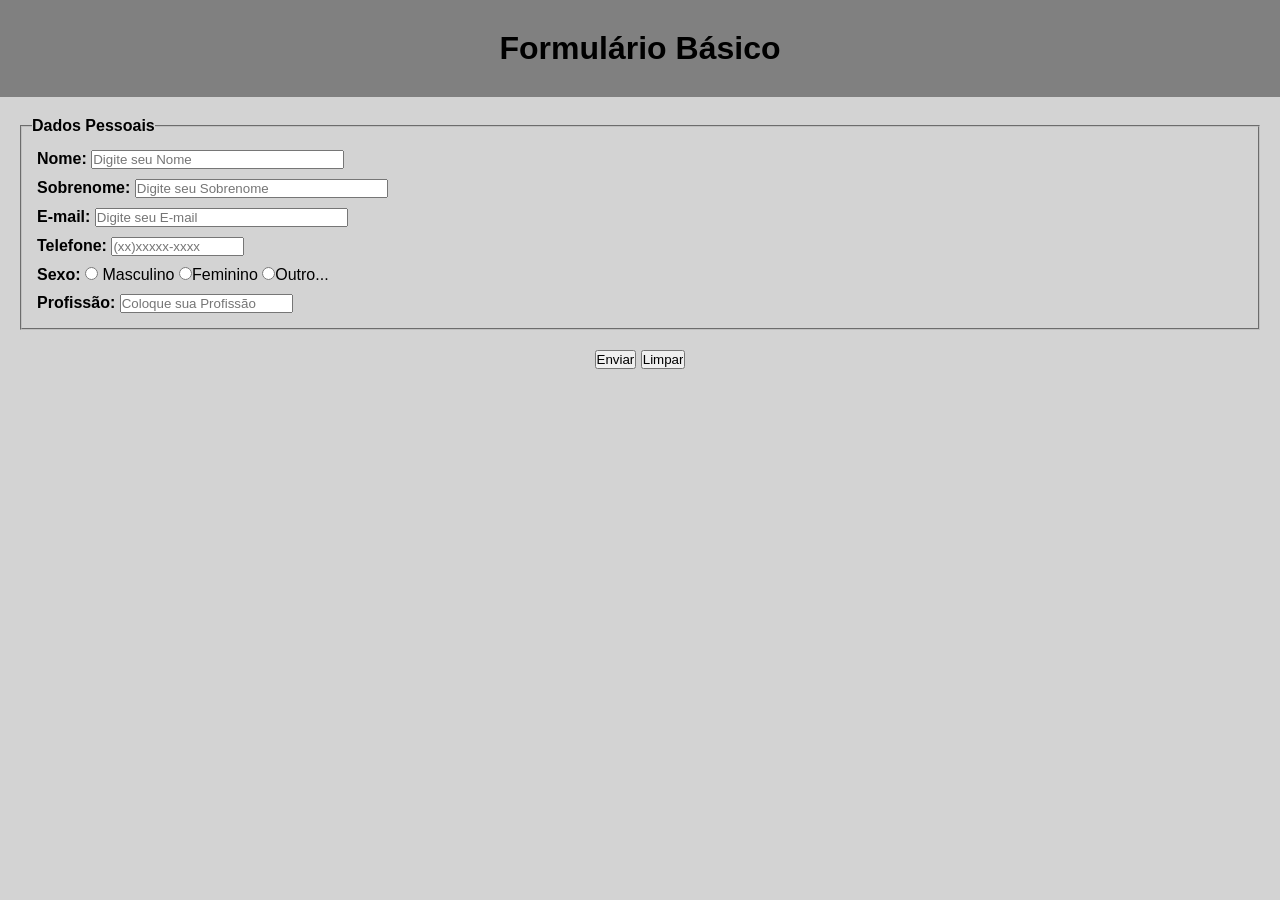
==== formulário/index.html @ d8719854 "teste" ====
<!DOCTYPE html>
<html lang="pt-br">
<head>
    <meta charset="UTF-8">
    <meta name="viewport" content="width=device-width, initial-scale=1.0">
    <link rel="shortcut icon" href="favicon.ico-G.png" type="image/x-icon">
    <title>Formulário</title>
    <link rel="stylesheet" href="style.css">
</head>
<body>
    <header>
        <h1>Formulário Básico</h1>
    </header>
    <form action="cadastro.html" method="post" autocomplete="on">
        <fieldset>
            <legend>Dados Pessoais</legend>
            <div>
                <label for="inome" class="bold">Nome: </label>
                <input type="text" name="nome" id="inome" required 
                placeholder="Digite seu Nome" maxlength="30" autocomplete="name" size="30">
            </div>
            <div>
                <label for="isobrenome" class="bold">Sobrenome: </label>
                <input type="text" name="sobrenome" id="isobrenome" required 
                placeholder="Digite seu Sobrenome" maxlength="50" size="30" >
            </div>
            <div>
                <label for="iemail" class="bold">E-mail: </label>
                <input type="email" name="email" id="iemail" required 
                placeholder="Digite seu E-mail" maxlength="60" size="30" autocomplete="email">
            </div>
            <div>
                <label for="itel" class="bold">Telefone: </label>
                <input type="tel" name="tel" id="itel" required 
                autocomplete="tel" placeholder="(xx)xxxxx-xxxx" size="15" 
                pattern="^\d{2}\d{4,5}-\d{4}$" maxlength="15">
            </div>
            <div>
                <label for="sexo" class="bold">Sexo:</label>
                <input type="radio" name="sexo" id="isexom"> <label for="isexom">Masculino</label>
                <input type="radio" name="sexo" id="isexof"><label for="isexof">Feminino</label>
                <input type="radio" name="sexo" id="isexoo"><label for="isexoo">Outro...</label>
            </div>
            <div>
                <label for="iprof" class="bold">Profissão: </label>
                <input type="text" name="prof" id="iprof" list="lstprof" required placeholder="Coloque sua Profissão">
                <datalist id="lstprof">
                    <option>Administrador</option>
                    <option>Desenvolvedor</option>
                    <option>Jogador</option>
                    <option>RH</option>
                    <option>Professor</option>
                    <option>Logista</option>
                    <option>Advogado</option>
                    <option>Autonomo</option>
                    <option>Marketing</option>
                    <option>Jornalista</option>
                </datalist>
            </div>
        </fieldset>
        <div class="botao">
            <input type="submit" value="Enviar">
            <input type="reset" value="Limpar">
        </div>
    </form>
</body>
</html>
---- formulário/style.css ----
@charset "UTF-8";

* {
    margin: 0px;
    padding: 0px;
    font-family: Arial, Helvetica, sans-serif;
}


header {
    background-color: gray;
    text-align: center;
    padding: 30px;
}

body {
    background-color: lightgray;
}

form{
    padding: 20px;
}

fieldset {
    padding: 10px;
}

legend {
    font-weight: bold;
}

.bold {
    font-weight: bold;
}

div {
    padding: 5px;
}

.botao {
    text-align: center;
    padding: 20px;
}
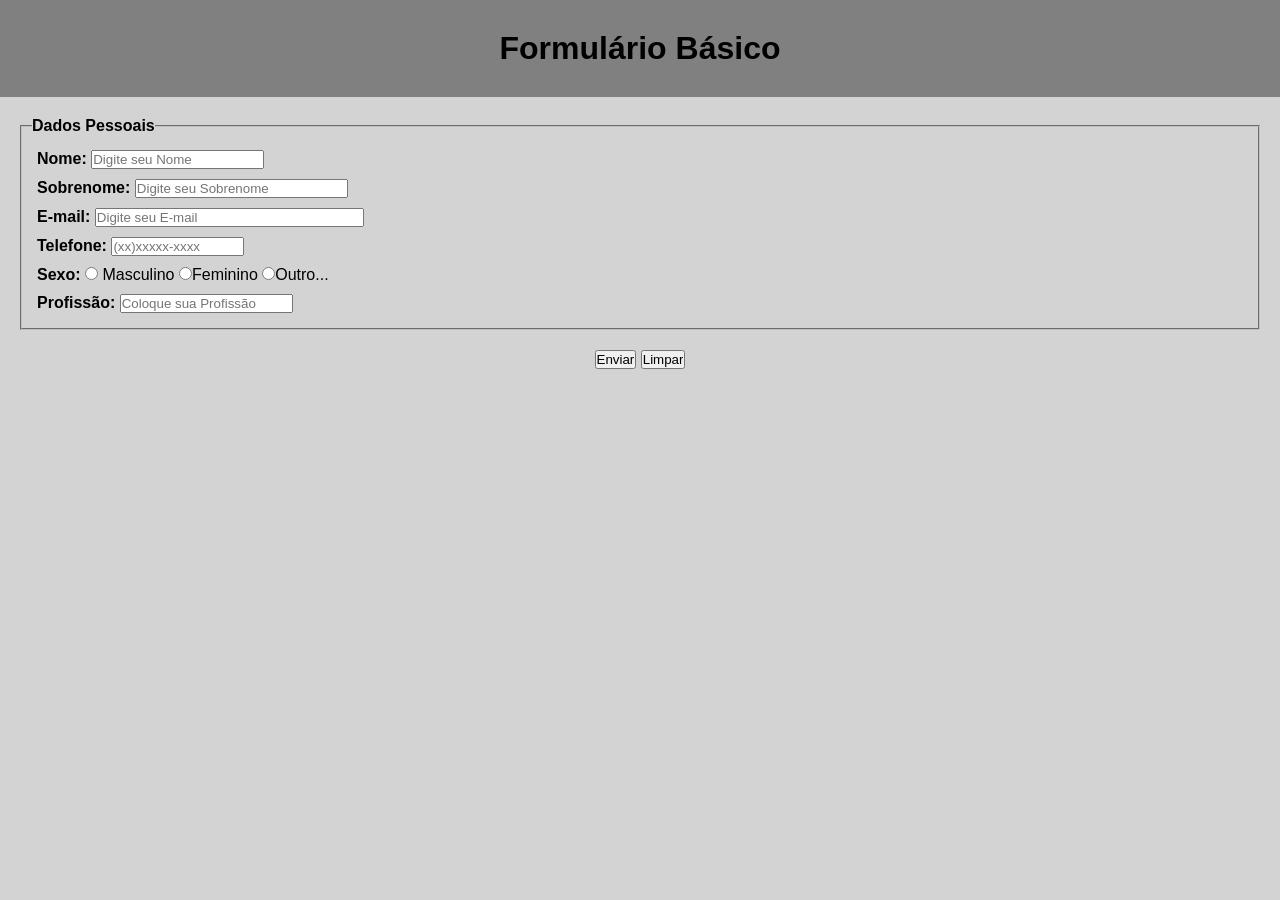
==== commit e101ed37: "teste 02" ====
--- a/formulário/index.html
+++ b/formulário/index.html
@@ -17,23 +17,22 @@
             <div>
                 <label for="inome" class="bold">Nome: </label>
                 <input type="text" name="nome" id="inome" required 
-                placeholder="Digite seu Nome" maxlength="30" autocomplete="name" size="30">
+                placeholder="Digite seu Nome" maxlength="30" autocomplete="name" size="20">
             </div>
             <div>
                 <label for="isobrenome" class="bold">Sobrenome: </label>
                 <input type="text" name="sobrenome" id="isobrenome" required 
-                placeholder="Digite seu Sobrenome" maxlength="50" size="30" >
+                placeholder="Digite seu Sobrenome" maxlength="50" size="25" >
             </div>
             <div>
                 <label for="iemail" class="bold">E-mail: </label>
                 <input type="email" name="email" id="iemail" required 
-                placeholder="Digite seu E-mail" maxlength="60" size="30" autocomplete="email">
+                placeholder="Digite seu E-mail" maxlength="60" size="32" autocomplete="email">
             </div>
             <div>
                 <label for="itel" class="bold">Telefone: </label>
                 <input type="tel" name="tel" id="itel" required 
-                autocomplete="tel" placeholder="(xx)xxxxx-xxxx" size="15" 
-                pattern="^\d{2}\d{4,5}-\d{4}$" maxlength="15">
+                autocomplete="tel" placeholder="(xx)xxxxx-xxxx" size="15" maxlength="15">
             </div>
             <div>
                 <label for="sexo" class="bold">Sexo:</label>
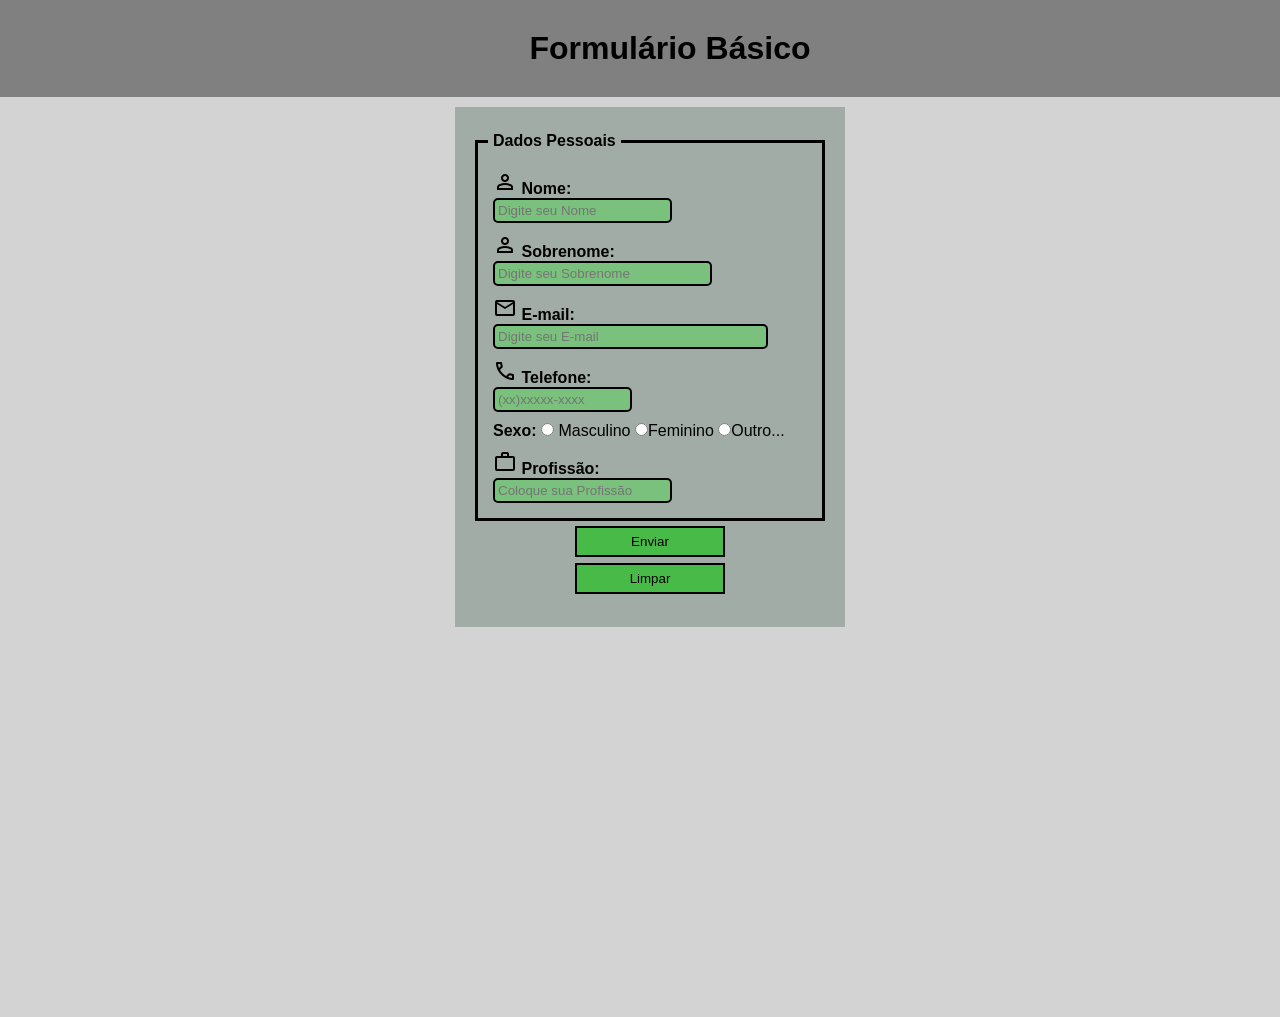
==== commit 32a9d6e0: "atualizado" ====
--- a/formulário/index.html
+++ b/formulário/index.html
@@ -5,62 +5,70 @@
     <meta name="viewport" content="width=device-width, initial-scale=1.0">
     <link rel="shortcut icon" href="favicon.ico-G.png" type="image/x-icon">
     <title>Formulário</title>
+    <link rel="stylesheet" href="https://fonts.googleapis.com/css2?family=Material+Symbols+Outlined:opsz,wght,FILL,GRAD@24,400,0,0" />
     <link rel="stylesheet" href="style.css">
 </head>
 <body>
     <header>
         <h1>Formulário Básico</h1>
     </header>
-    <form action="cadastro.html" method="post" autocomplete="on">
-        <fieldset>
-            <legend>Dados Pessoais</legend>
-            <div>
-                <label for="inome" class="bold">Nome: </label>
-                <input type="text" name="nome" id="inome" required 
-                placeholder="Digite seu Nome" maxlength="30" autocomplete="name" size="20">
+    <main>
+        <form class="formulario" action="cadastro.html" method="post" autocomplete="on">
+            <fieldset>
+                <legend>Dados Pessoais</legend>
+                <div class="questoes">
+                    <span class="material-symbols-outlined">person</span>
+                    <label for="inome" class="bold">Nome: </label>
+                    <input type="text" name="nome" id="inome" required
+                    placeholder="Digite seu Nome" maxlength="30" autocomplete="name" size="20">
+                </div>
+                <div class="questoes">
+                    <span class="material-symbols-outlined">person</span>
+                    <label for="isobrenome" class="bold">Sobrenome: </label>
+                    <input type="text" name="sobrenome" id="isobrenome" required
+                    placeholder="Digite seu Sobrenome" maxlength="50" size="25" >
+                </div>
+                <div class="questoes">
+                    <span class="material-symbols-outlined">mail</span>
+                    <label for="iemail" class="bold">E-mail: </label>
+                    <input type="email" name="email" id="iemail" required
+                    placeholder="Digite seu E-mail" maxlength="60" size="32" autocomplete="email">
+                </div>
+                <div class="questoes">
+                    <span class="material-symbols-outlined">call</span>
+                    <label for="itel" class="bold">Telefone: </label>
+                    <input type="tel" name="tel" id="itel" required
+                    autocomplete="tel" placeholder="(xx)xxxxx-xxxx" size="15" maxlength="15">
+                </div>
+                <div>
+                    <label for="sexo" class="bold">Sexo:</label>
+                    <input type="radio" name="sexo" id="isexom"> <label for="isexom">Masculino</label>
+                    <input type="radio" name="sexo" id="isexof"><label for="isexof">Feminino</label>
+                    <input type="radio" name="sexo" id="isexoo"><label for="isexoo">Outro...</label>
+                </div>
+                <div class="questoes">
+                    <span class="material-symbols-outlined">work</span>
+                    <label for="iprof" class="bold">Profissão: </label>
+                    <input type="text" name="prof" id="iprof" list="lstprof" required placeholder="Coloque sua Profissão">
+                    <datalist id="lstprof">
+                        <option>Administrador</option>
+                        <option>Desenvolvedor</option>
+                        <option>Jogador</option>
+                        <option>RH</option>
+                        <option>Professor</option>
+                        <option>Logista</option>
+                        <option>Advogado</option>
+                        <option>Autonomo</option>
+                        <option>Marketing</option>
+                        <option>Jornalista</option>
+                    </datalist>
+                </div>
+            </fieldset>
+            <div class="botao">
+                <input type="submit" value="Enviar">
+                <input type="reset" value="Limpar">
             </div>
-            <div>
-                <label for="isobrenome" class="bold">Sobrenome: </label>
-                <input type="text" name="sobrenome" id="isobrenome" required 
-                placeholder="Digite seu Sobrenome" maxlength="50" size="25" >
-            </div>
-            <div>
-                <label for="iemail" class="bold">E-mail: </label>
-                <input type="email" name="email" id="iemail" required 
-                placeholder="Digite seu E-mail" maxlength="60" size="32" autocomplete="email">
-            </div>
-            <div>
-                <label for="itel" class="bold">Telefone: </label>
-                <input type="tel" name="tel" id="itel" required 
-                autocomplete="tel" placeholder="(xx)xxxxx-xxxx" size="15" maxlength="15">
-            </div>
-            <div>
-                <label for="sexo" class="bold">Sexo:</label>
-                <input type="radio" name="sexo" id="isexom"> <label for="isexom">Masculino</label>
-                <input type="radio" name="sexo" id="isexof"><label for="isexof">Feminino</label>
-                <input type="radio" name="sexo" id="isexoo"><label for="isexoo">Outro...</label>
-            </div>
-            <div>
-                <label for="iprof" class="bold">Profissão: </label>
-                <input type="text" name="prof" id="iprof" list="lstprof" required placeholder="Coloque sua Profissão">
-                <datalist id="lstprof">
-                    <option>Administrador</option>
-                    <option>Desenvolvedor</option>
-                    <option>Jogador</option>
-                    <option>RH</option>
-                    <option>Professor</option>
-                    <option>Logista</option>
-                    <option>Advogado</option>
-                    <option>Autonomo</option>
-                    <option>Marketing</option>
-                    <option>Jornalista</option>
-                </datalist>
-            </div>
-        </fieldset>
-        <div class="botao">
-            <input type="submit" value="Enviar">
-            <input type="reset" value="Limpar">
-        </div>
-    </form>
+        </form>
+    </main>
 </body>
 </html>
--- a/formulário/style.css
+++ b/formulário/style.css
@@ -11,22 +11,49 @@
     background-color: gray;
     text-align: center;
     padding: 30px;
+    width: 100%;
 }
 
-body {
+body,html {
     background-color: lightgray;
+    height: 100vh;
+    width: 100vw;
 }
 
-form{
+main {
+    position: relative;
+    height: 100vh;
+    width: 100vw;
+    display: block;
+    margin: auto;
+    padding: 10px;
+}
+
+.formulario{
     padding: 20px;
+    background-color: rgba(135, 151, 142, 0.63);
+    width: 350px;
+    height: 480px;
+    display: block;
+    margin: auto;
 }
 
 fieldset {
     padding: 10px;
+    border: 3px solid black;
 }
 
 legend {
     font-weight: bold;
+    padding: 5px;
+}
+
+.questoes input {
+    padding: 3px;
+    display: block;
+    background-color: rgba(3, 255, 3, 0.247);
+    border: 2px solid black;
+    border-radius: 5px;
 }
 
 .bold {
@@ -37,7 +64,12 @@
     padding: 5px;
 }
 
-.botao {
-    text-align: center;
-    padding: 20px;
+.botao input {
+    display: block;
+    margin: auto;
+    margin-bottom: 6px;
+    padding: 6px;
+    width: 150px;
+    background-color: rgba(13, 197, 7, 0.596);
+    border: 2px solid black;
 }
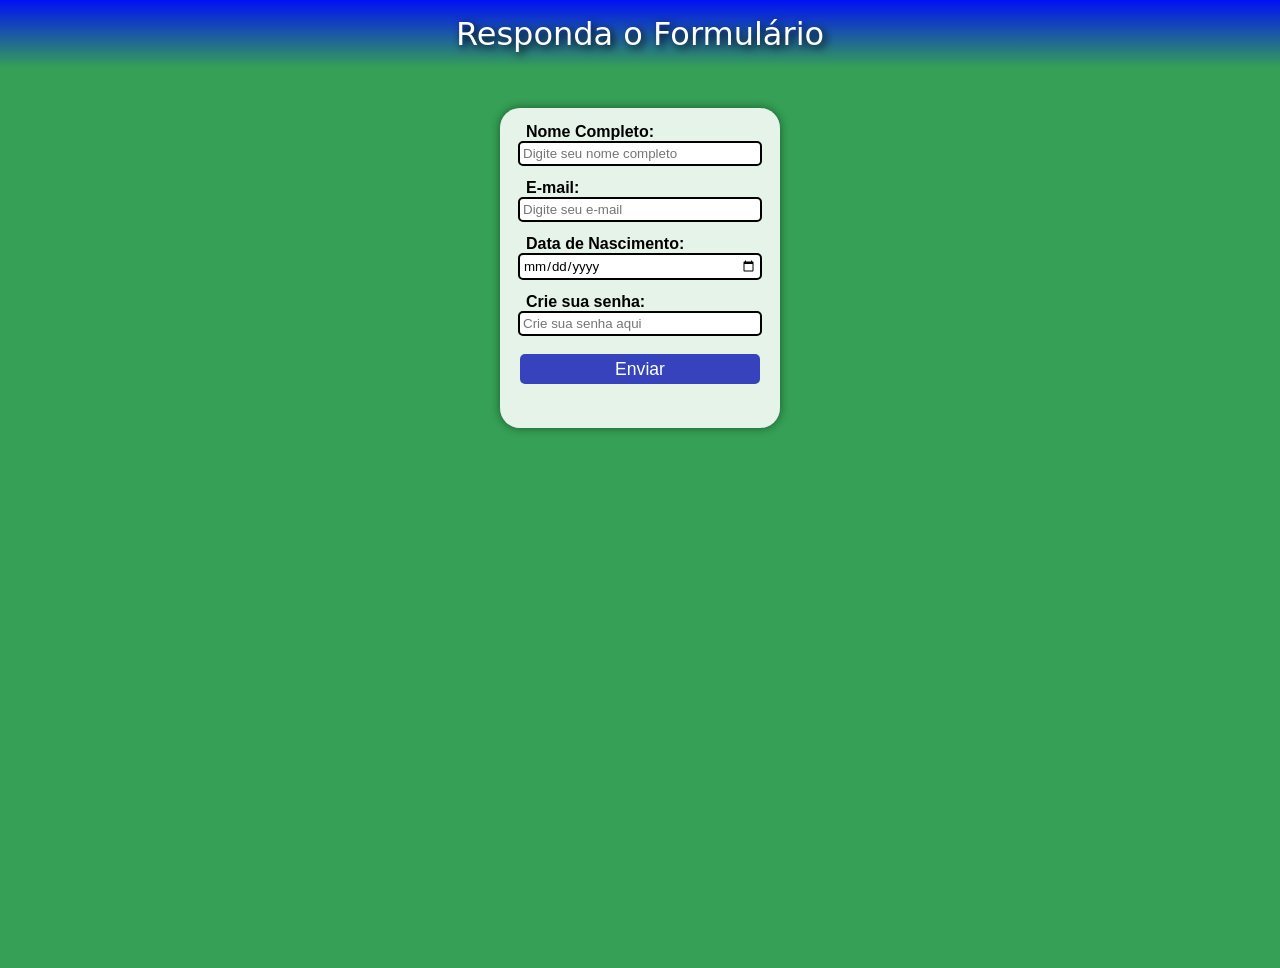
==== commit ca5851ac: "teste" ====
--- a/formulário/index.html
+++ b/formulário/index.html
@@ -4,71 +4,36 @@
     <meta charset="UTF-8">
     <meta name="viewport" content="width=device-width, initial-scale=1.0">
     <link rel="shortcut icon" href="favicon.ico-G.png" type="image/x-icon">
-    <title>Formulário</title>
-    <link rel="stylesheet" href="https://fonts.googleapis.com/css2?family=Material+Symbols+Outlined:opsz,wght,FILL,GRAD@24,400,0,0" />
+    <title>Forms</title>
     <link rel="stylesheet" href="style.css">
+    <link rel="stylesheet" href="media-query.css">
 </head>
 <body>
     <header>
-        <h1>Formulário Básico</h1>
+        <h2>Responda o Formulário</h2>
     </header>
     <main>
-        <form class="formulario" action="cadastro.html" method="post" autocomplete="on">
-            <fieldset>
-                <legend>Dados Pessoais</legend>
-                <div class="questoes">
-                    <span class="material-symbols-outlined">person</span>
-                    <label for="inome" class="bold">Nome: </label>
-                    <input type="text" name="nome" id="inome" required
-                    placeholder="Digite seu Nome" maxlength="30" autocomplete="name" size="20">
+        <section id="forms">
+            <form action="cadastro.php" method="post" autocomplete="on">
+                <div class="dados">
+                    <label for="inome">Nome Completo: </label>
+                    <input type="text" name="nome" id="inome" required placeholder="Digite seu nome completo" maxlength="50" autocomplete="name">
                 </div>
-                <div class="questoes">
-                    <span class="material-symbols-outlined">person</span>
-                    <label for="isobrenome" class="bold">Sobrenome: </label>
-                    <input type="text" name="sobrenome" id="isobrenome" required
-                    placeholder="Digite seu Sobrenome" maxlength="50" size="25" >
+                <div class="dados">
+                    <label for="iemail">E-mail: </label>
+                    <input type="email" name="email" id="iemail" required placeholder="Digite seu e-mail" maxlength="50" autocomplete="email">
                 </div>
-                <div class="questoes">
-                    <span class="material-symbols-outlined">mail</span>
-                    <label for="iemail" class="bold">E-mail: </label>
-                    <input type="email" name="email" id="iemail" required
-                    placeholder="Digite seu E-mail" maxlength="60" size="32" autocomplete="email">
+                <div class="dados">
+                    <label for="inasc">Data de Nascimento: </label>
+                    <input type="date" name="nasc" id="inasc" required>
                 </div>
-                <div class="questoes">
-                    <span class="material-symbols-outlined">call</span>
-                    <label for="itel" class="bold">Telefone: </label>
-                    <input type="tel" name="tel" id="itel" required
-                    autocomplete="tel" placeholder="(xx)xxxxx-xxxx" size="15" maxlength="15">
+                <div class="dados">
+                    <label for="isenha">Crie sua senha: </label>
+                    <input type="password" name="senha" id="isenha" required placeholder="Crie sua senha aqui" minlength="8" maxlength="20">
                 </div>
-                <div>
-                    <label for="sexo" class="bold">Sexo:</label>
-                    <input type="radio" name="sexo" id="isexom"> <label for="isexom">Masculino</label>
-                    <input type="radio" name="sexo" id="isexof"><label for="isexof">Feminino</label>
-                    <input type="radio" name="sexo" id="isexoo"><label for="isexoo">Outro...</label>
-                </div>
-                <div class="questoes">
-                    <span class="material-symbols-outlined">work</span>
-                    <label for="iprof" class="bold">Profissão: </label>
-                    <input type="text" name="prof" id="iprof" list="lstprof" required placeholder="Coloque sua Profissão">
-                    <datalist id="lstprof">
-                        <option>Administrador</option>
-                        <option>Desenvolvedor</option>
-                        <option>Jogador</option>
-                        <option>RH</option>
-                        <option>Professor</option>
-                        <option>Logista</option>
-                        <option>Advogado</option>
-                        <option>Autonomo</option>
-                        <option>Marketing</option>
-                        <option>Jornalista</option>
-                    </datalist>
-                </div>
-            </fieldset>
-            <div class="botao">
-                <input type="submit" value="Enviar">
-                <input type="reset" value="Limpar">
-            </div>
-        </form>
+                <div id="botao"><input class="enviar" type="submit" value="Enviar"></div>
+            </form>
+        </section>
     </main>
 </body>
 </html>
--- a/formulário/style.css
+++ b/formulário/style.css
@@ -4,72 +4,80 @@
     margin: 0px;
     padding: 0px;
     font-family: Arial, Helvetica, sans-serif;
+    box-sizing: border-box;
 }
 
+body, html {
+    background-color: #35A056;
+    height: 100vh;
+    width: 100vw;
+}
 
 header {
-    background-color: gray;
+    background-image: linear-gradient(to bottom,  #0110F5, #35A056);
+    color: white;
     text-align: center;
-    padding: 30px;
-    width: 100%;
+    padding: 15px;
 }
 
-body,html {
-    background-color: lightgray;
-    height: 100vh;
-    width: 100vw;
+header h2 {
+    font-weight: normal;
+    font-size: 2em;
+    font-family: system-ui, -apple-system, BlinkMacSystemFont, 'Segoe UI', Roboto, Oxygen, Ubuntu, Cantarell, 'Open Sans', 'Helvetica Neue', sans-serif;
+    text-shadow: 3px 3px 8px black;
 }
 
 main {
     position: relative;
     height: 100vh;
     width: 100vw;
+    padding: 40px;
+}
+
+#forms {
+    background-color: rgba(255, 255, 255, 0.87);
+    width: 280px;
+    height: 320px;
+    border-radius: 20px;
+    box-shadow: 0px 0px 10px rgba(0, 0, 0, 0.450);
     display: block;
     margin: auto;
     padding: 10px;
 }
 
-.formulario{
-    padding: 20px;
-    background-color: rgba(135, 151, 142, 0.63);
-    width: 350px;
-    height: 480px;
+.dados {
     display: block;
-    margin: auto;
+    padding: 8px;
+    padding-top: 5px;
 }
 
-fieldset {
-    padding: 10px;
-    border: 3px solid black;
+.dados label {
+    font-weight: bold;
+    padding: 8px;
 }
 
-legend {
-    font-weight: bold;
-    padding: 5px;
+.dados input {
+    display: block;
+    padding: 3px;
+    border: 2px solid black;
+    border-radius: 5px;
+    height: 100%;
+    width: 100%;
 }
 
-.questoes input {
-    padding: 3px;
-    display: block;
-    background-color: rgba(3, 255, 3, 0.247);
-    border: 2px solid black;
-    border-radius: 5px;
+#botao {
+    padding: 10px;
 }
 
-.bold {
-    font-weight: bold;
+.enviar {
+    display: block;
+    font-size: 1.1em;
+    width: 100%;
+    height: 30px;
+    background-color: #000cafc2;
+    color: white;
+    border: none;
+    border-radius: 5px;
+    cursor: pointer;
 }
 
-div {
-    padding: 5px;
-}
-
-.botao input {
-    display: block;
-    margin: auto;
-    margin-bottom: 6px;
-    padding: 6px;
-    width: 150px;
-    background-color: rgba(13, 197, 7, 0.596);
-    border: 2px solid black;
-}
--- a/formulário/media-query.css
+++ b/formulário/media-query.css
@@ -0,0 +1,9 @@
+@charset "UTF-8";
+
+@media screen and (min-width: 768px) and (max-width: 992px) {
+
+}
+
+@media screen and (min-width: 992px) {
+    
+}
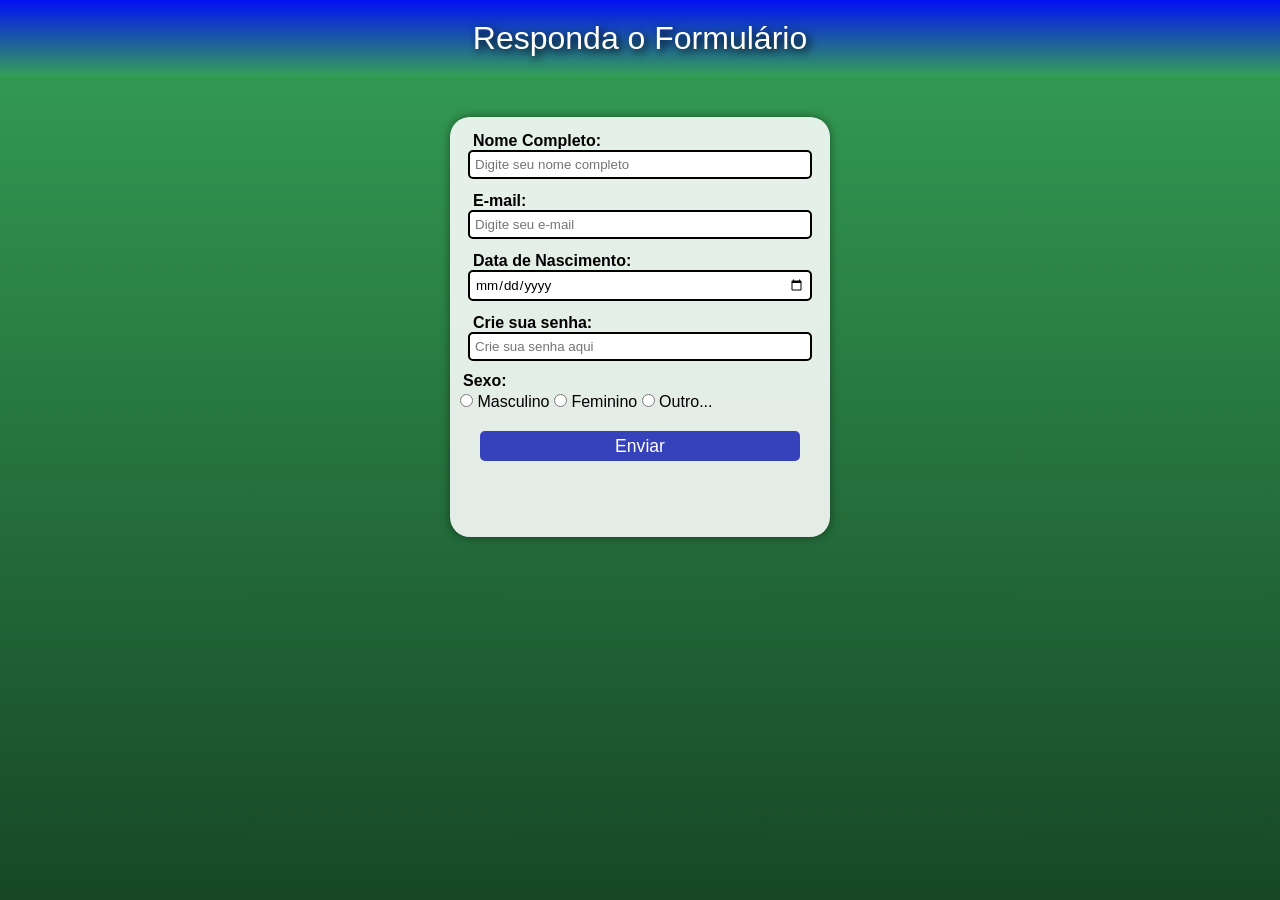
==== commit 62dadd09: "atualização" ====
--- a/formulário/index.html
+++ b/formulário/index.html
@@ -5,8 +5,8 @@
     <meta name="viewport" content="width=device-width, initial-scale=1.0">
     <link rel="shortcut icon" href="favicon.ico-G.png" type="image/x-icon">
     <title>Forms</title>
-    <link rel="stylesheet" href="style.css">
-    <link rel="stylesheet" href="media-query.css">
+    <link rel="stylesheet" href="estilos/style.css">
+    <link rel="stylesheet" href="estilos/media-query.css">
 </head>
 <body>
     <header>
@@ -31,6 +31,12 @@
                     <label for="isenha">Crie sua senha: </label>
                     <input type="password" name="senha" id="isenha" required placeholder="Crie sua senha aqui" minlength="8" maxlength="20">
                 </div>
+                <div>
+                    <label class="bold" for="sexo">Sexo: </label>
+                    <input type="radio" name="sexo" id="isxmasc"> <label for="isxmasc">Masculino</label>
+                    <input type="radio" name="sexo" id="isxfem"> <label for="isxfem">Feminino</label>
+                    <input type="radio" name="sexo" id="isxoutro"> <label for="isxoutro">Outro...</label>
+                </div>
                 <div id="botao"><input class="enviar" type="submit" value="Enviar"></div>
             </form>
         </section>
--- a/formulário/estilos/style.css
+++ b/formulário/estilos/style.css
@@ -0,0 +1,89 @@
+@charset "UTF-8";
+
+* {
+    margin: 0px;
+    padding: 0px;
+    font-family: Arial, Helvetica, sans-serif;
+    box-sizing: border-box;
+}
+
+body, html {
+    background-color: #35A056;
+    height: 100vh;
+    width: 100vw;
+}
+
+header {
+    background-image: linear-gradient(to bottom,  #0110F5, #35A056);
+    color: white;
+    text-align: center;
+    padding: 20px;
+}
+
+header h2 {
+    font-weight: normal;
+    font-size: 2em;
+    text-shadow: 3px 3px 8px black;
+}
+
+main {
+    position: relative;
+    height: 80vh;
+    width: 100vw;
+    padding: 40px;
+}
+
+#forms {
+    background-color: rgba(255, 255, 255, 0.87);
+    width: 310px;
+    height: 370px;
+    border-radius: 20px;
+    box-shadow: 0px 0px 10px rgba(0, 0, 0, 0.450);
+    display: block;
+    margin: auto;
+    padding: 10px;
+}
+
+.dados {
+    display: block;
+    padding: 8px;
+    padding-top: 5px;
+}
+
+.dados label {
+    font-weight: bold;
+    font-size: 1em;
+    padding: 5px;
+}
+
+.dados input {
+    display: block;
+    padding: 5px;
+    border: 2px solid black;
+    border-radius: 5px;
+    height: 100%;
+    width: 100%;
+}
+
+.bold {
+    font-weight: bold;
+    padding: 3px;
+    display: block;
+}
+
+#botao {
+    padding: 20px;
+}
+
+.enviar {
+    display: block;
+    font-size: 1.1em;
+    width: 100%;
+    height: 30px;
+    background-color: #000cafc2;
+    color: white;
+    border: none;
+    border-radius: 5px;
+    cursor: pointer;
+}
+
--- a/formulário/estilos/media-query.css
+++ b/formulário/estilos/media-query.css
@@ -0,0 +1,13 @@
+@charset "UTF-8";
+
+@media screen and (min-width: 992px) {
+    body {
+        background-image: linear-gradient(to top, #174726, #35A056);
+    }
+    
+    #forms {
+        display: block;
+        width: 380px;
+        height: 420px;
+    }
+}
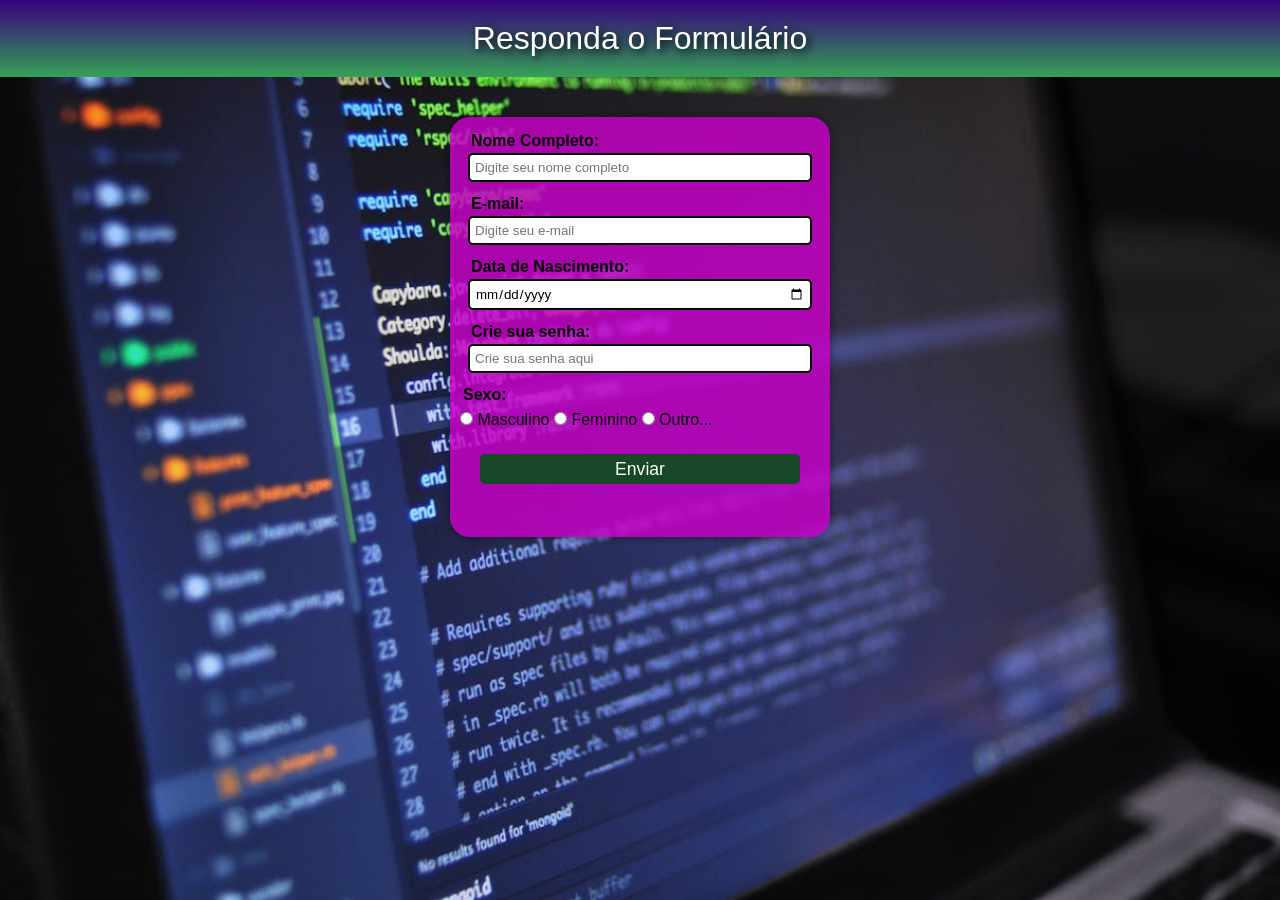
==== commit c4073989: "atualização 3.0" ====
--- a/formulário/index.html
+++ b/formulário/index.html
@@ -33,7 +33,7 @@
                 </div>
                 <div>
                     <label class="bold" for="sexo">Sexo: </label>
-                    <input type="radio" name="sexo" id="isxmasc"> <label for="isxmasc">Masculino</label>
+                    <input class="sx" type="radio" name="sexo" id="isxmasc"> <label for="isxmasc">Masculino</label>
                     <input type="radio" name="sexo" id="isxfem"> <label for="isxfem">Feminino</label>
                     <input type="radio" name="sexo" id="isxoutro"> <label for="isxoutro">Outro...</label>
                 </div>
--- a/formulário/estilos/style.css
+++ b/formulário/estilos/style.css
@@ -14,7 +14,7 @@
 }
 
 header {
-    background-image: linear-gradient(to bottom,  #0110F5, #35A056);
+    background-image: linear-gradient(to bottom,  #36007c, #35A056);
     color: white;
     text-align: center;
     padding: 20px;
@@ -35,8 +35,8 @@
 
 #forms {
     background-color: rgba(255, 255, 255, 0.87);
-    width: 310px;
-    height: 370px;
+    width: 330px;
+    height: 400px;
     border-radius: 20px;
     box-shadow: 0px 0px 10px rgba(0, 0, 0, 0.450);
     display: block;
@@ -53,7 +53,7 @@
 .dados label {
     font-weight: bold;
     font-size: 1em;
-    padding: 5px;
+    padding: 3px;
 }
 
 .dados input {
@@ -63,12 +63,20 @@
     border-radius: 5px;
     height: 100%;
     width: 100%;
+    margin-top: 3px;
 }
 
 .bold {
     font-weight: bold;
     padding: 3px;
     display: block;
+    margin-top: 2px;
+}
+
+.sx {
+    margin-top: 5px;
+    border: 1px solid black;
+
 }
 
 #botao {
@@ -80,10 +88,11 @@
     font-size: 1.1em;
     width: 100%;
     height: 30px;
-    background-color: #000cafc2;
+    background-color: #36007c;
     color: white;
     border: none;
     border-radius: 5px;
     cursor: pointer;
+    margin-top: 5px;
 }
 
--- a/formulário/estilos/media-query.css
+++ b/formulário/estilos/media-query.css
@@ -2,12 +2,22 @@
 
 @media screen and (min-width: 992px) {
     body {
-        background-image: linear-gradient(to top, #174726, #35A056);
+        background-image: url(../computer.jpg.jpg);
+        background-repeat: no-repeat;
+        background-size: cover;
     }
-    
+
     #forms {
         display: block;
         width: 380px;
         height: 420px;
+        background-color: rgba(196, 0, 196, 0.849);
+        transition: width 0.5s, height 0.5s;
+        transition-timing-function: ease;
     }
-}+
+    .enviar {
+        background-color: #174726;
+    }
+}
+
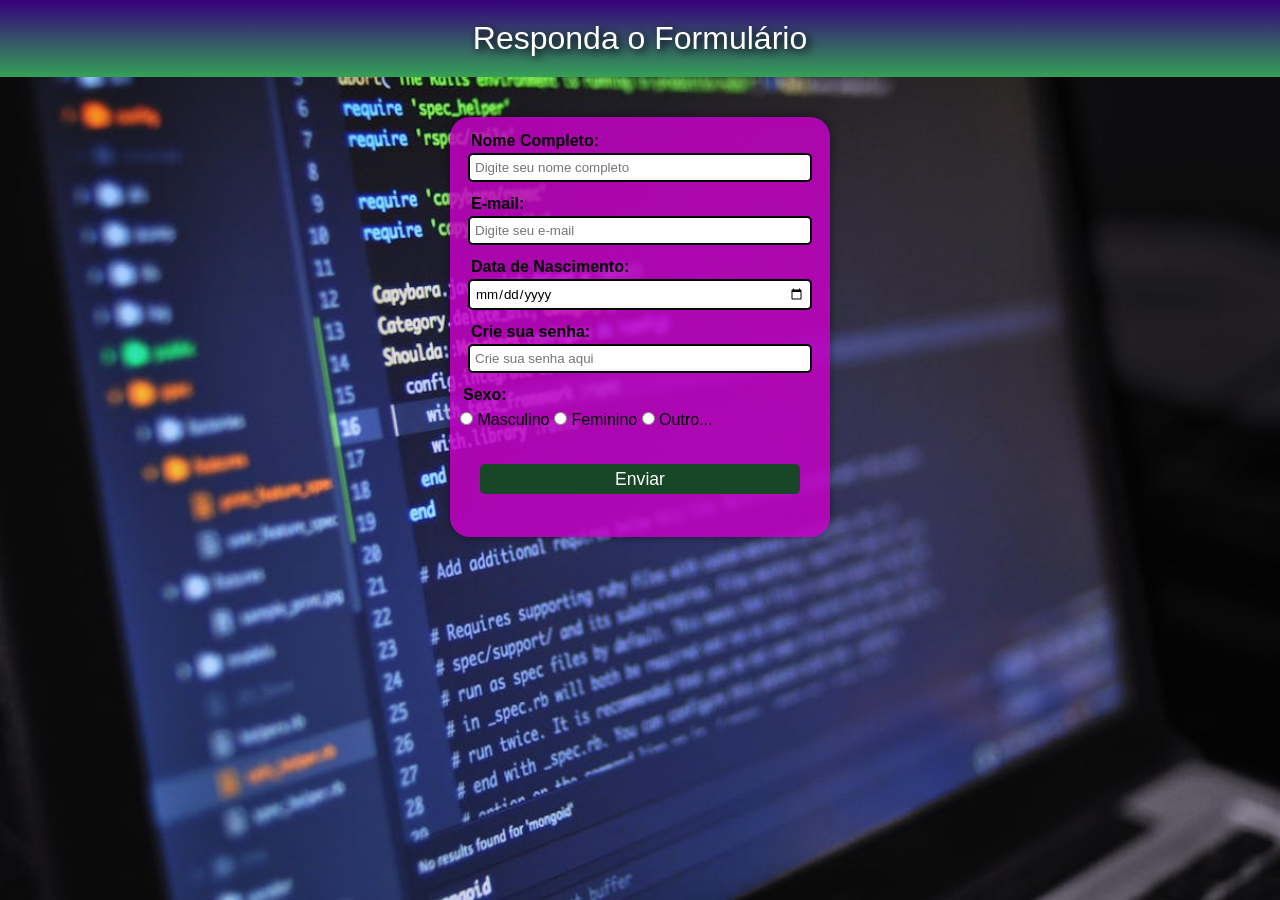
==== commit 7f9f736a: "teste de js" ====
--- a/formulário/index.html
+++ b/formulário/index.html
@@ -37,9 +37,14 @@
                     <input type="radio" name="sexo" id="isxfem"> <label for="isxfem">Feminino</label>
                     <input type="radio" name="sexo" id="isxoutro"> <label for="isxoutro">Outro...</label>
                 </div>
-                <div id="botao"><input class="enviar" type="submit" value="Enviar"></div>
+                <div id="botao"><input onclick="enviado()" class="enviar" type="submit" value="Enviar"></div>
             </form>
         </section>
     </main>
+    <script>
+        function enviado() {
+            window.alert('Formulário enviado com sucesso!')
+        }
+    </script>
 </body>
 </html>
--- a/formulário/estilos/media-query.css
+++ b/formulário/estilos/media-query.css
@@ -3,7 +3,6 @@
 @media screen and (min-width: 992px) {
     body {
         background-image: url(../computer.jpg.jpg);
-        background-repeat: no-repeat;
         background-size: cover;
     }
 
@@ -12,12 +11,11 @@
         width: 380px;
         height: 420px;
         background-color: rgba(196, 0, 196, 0.849);
-        transition: width 0.5s, height 0.5s;
-        transition-timing-function: ease;
     }
 
     .enviar {
         background-color: #174726;
+        margin-top: 15px;
     }
 }
 
